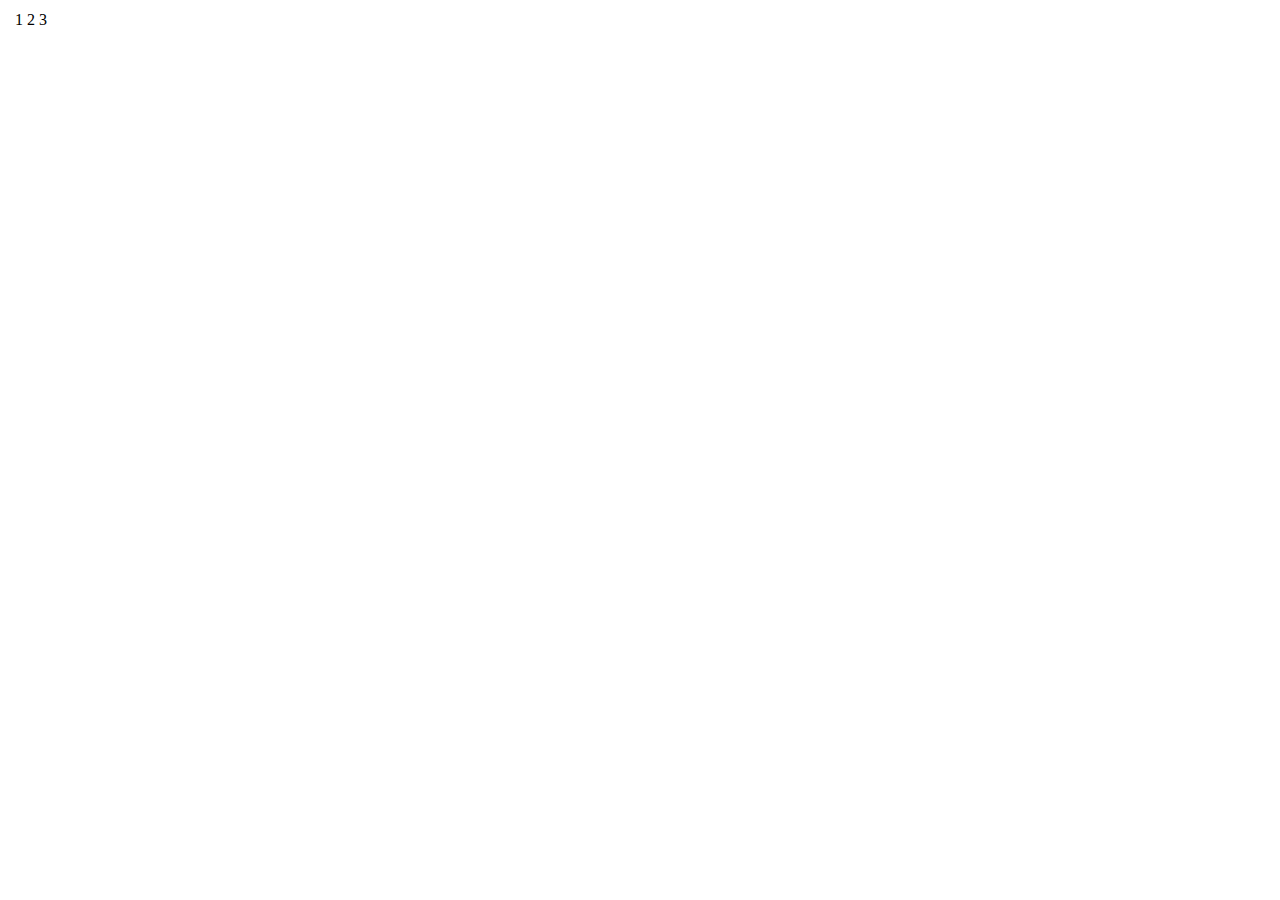
==== cart.html @ 67e76d24 "Feat : Table 레이아웃과 vertical-align 속성" ====
<!DOCTYPE html>
<html lang="en">
<head>
    <meta charset="UTF-8">
    <meta http-equiv="X-UA-Compatible" content="IE=edge">
    <meta name="viewport" content="width=device-width, initial-scale=1.0">
    <title>Cart</title>
</head>
<body>
    <div>
        <table>
            <thead>
                <tr>
                    <th></th>
                    <td style="vertical-align: middle">1</td>
                    <td>2</td>
                    <td>3</td>
                </tr>
            </thead>
            <tbody>
                <tr>
                    <th></th>
                    <td></td>
                    <td></td>
                    <td></td>
                </tr>
            </tbody>

            
        </table>
    </div>
    
    <div style="display: table">
        <div style="display: table-row">
            <div style="display: table-cell"></div>
            <div style="display: table-cell"></div>
        </div>
    </div>
</body>
</html>
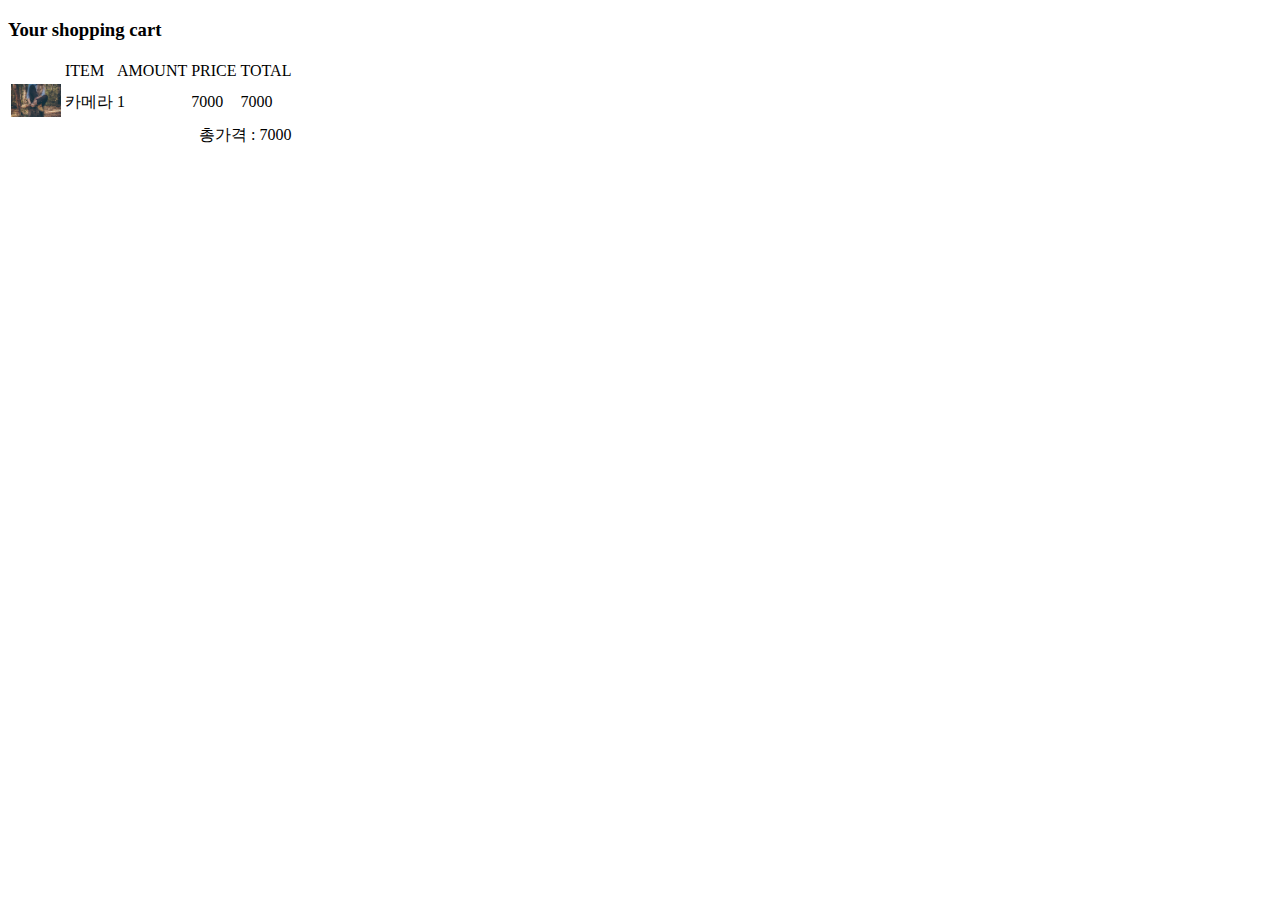
==== commit 5c41d3ff: "Feat : Cart 페이지 만들기" ====
--- a/cart.html
+++ b/cart.html
@@ -4,29 +4,34 @@
     <meta charset="UTF-8">
     <meta http-equiv="X-UA-Compatible" content="IE=edge">
     <meta name="viewport" content="width=device-width, initial-scale=1.0">
+    <link href="css/main.css" rel="stylesheet">
     <title>Cart</title>
 </head>
 <body>
-    <div>
-        <table>
+    <div class="cart-background">
+        <h3>Your shopping cart</h3>
+        <table class="cart-table">
             <thead>
                 <tr>
-                    <th></th>
-                    <td style="vertical-align: middle">1</td>
-                    <td>2</td>
-                    <td>3</td>
+                    <td></td>
+                    <td class="cell-long">ITEM</td>
+                    <td>AMOUNT</td>
+                    <td>PRICE</td>
+                    <td>TOTAL</td>
                 </tr>
             </thead>
             <tbody>
                 <tr>
-                    <th></th>
-                    <td></td>
-                    <td></td>
-                    <td></td>
+                    <td><img src="Image/shoes.jpg" width="50px"></td>
+                    <td>카메라</td>
+                    <td>1</td>
+                    <td>7000</td>
+                    <td>7000</td>
+                </tr>
+                <tr>
+                    <td colspan="5" style="text-align: right;">총가격 : 7000</td>
                 </tr>
             </tbody>
-
-            
         </table>
     </div>
     
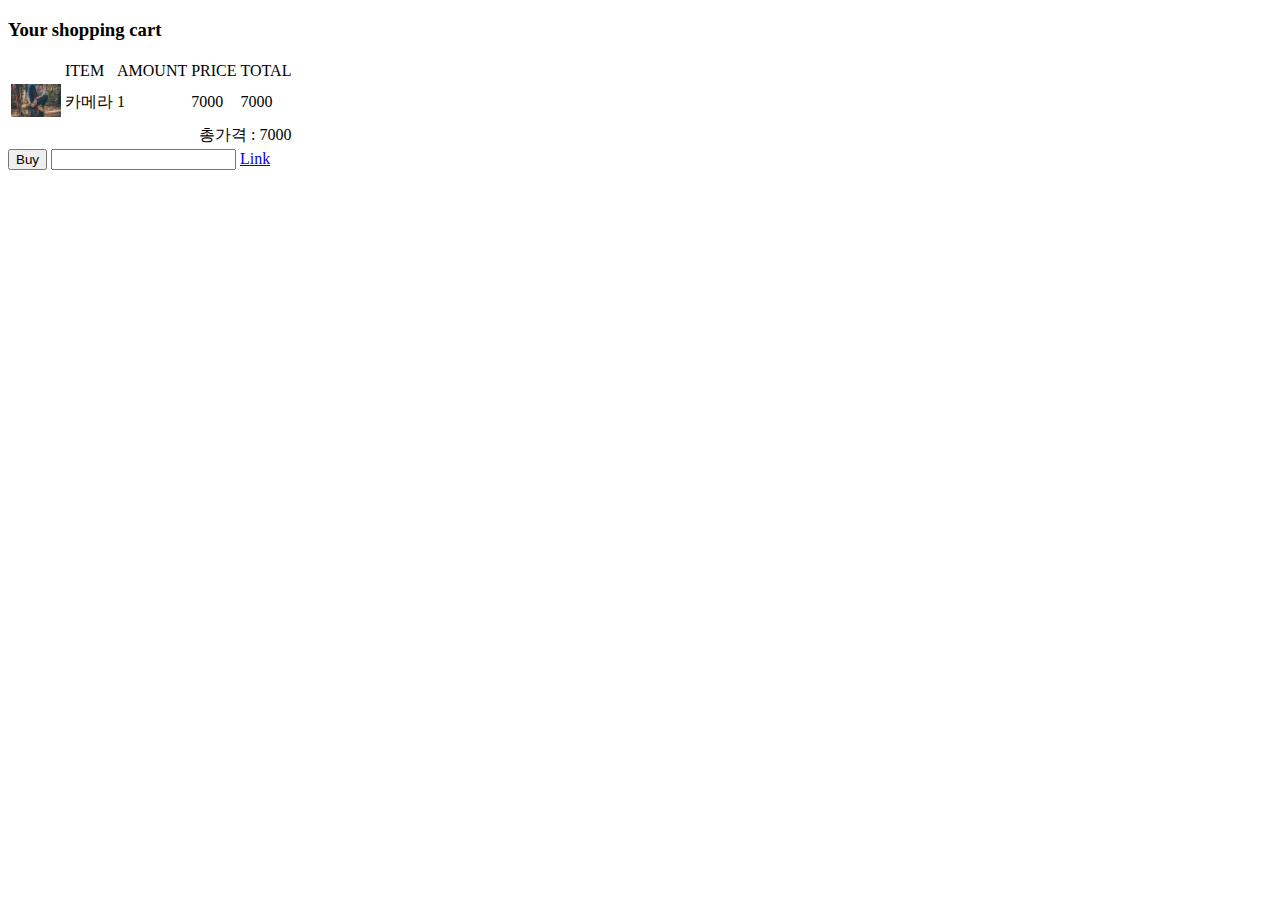
==== commit ccd53911: "Feat : pseudo-class로 인터랙티브 버튼 만들기" ====
--- a/cart.html
+++ b/cart.html
@@ -33,6 +33,10 @@
                 </tr>
             </tbody>
         </table>
+
+        <button class="btn">Buy</button>
+        <input class="input-test">
+        <a href="layout1.html" class="custom-link">Link</a>
     </div>
     
     <div style="display: table">
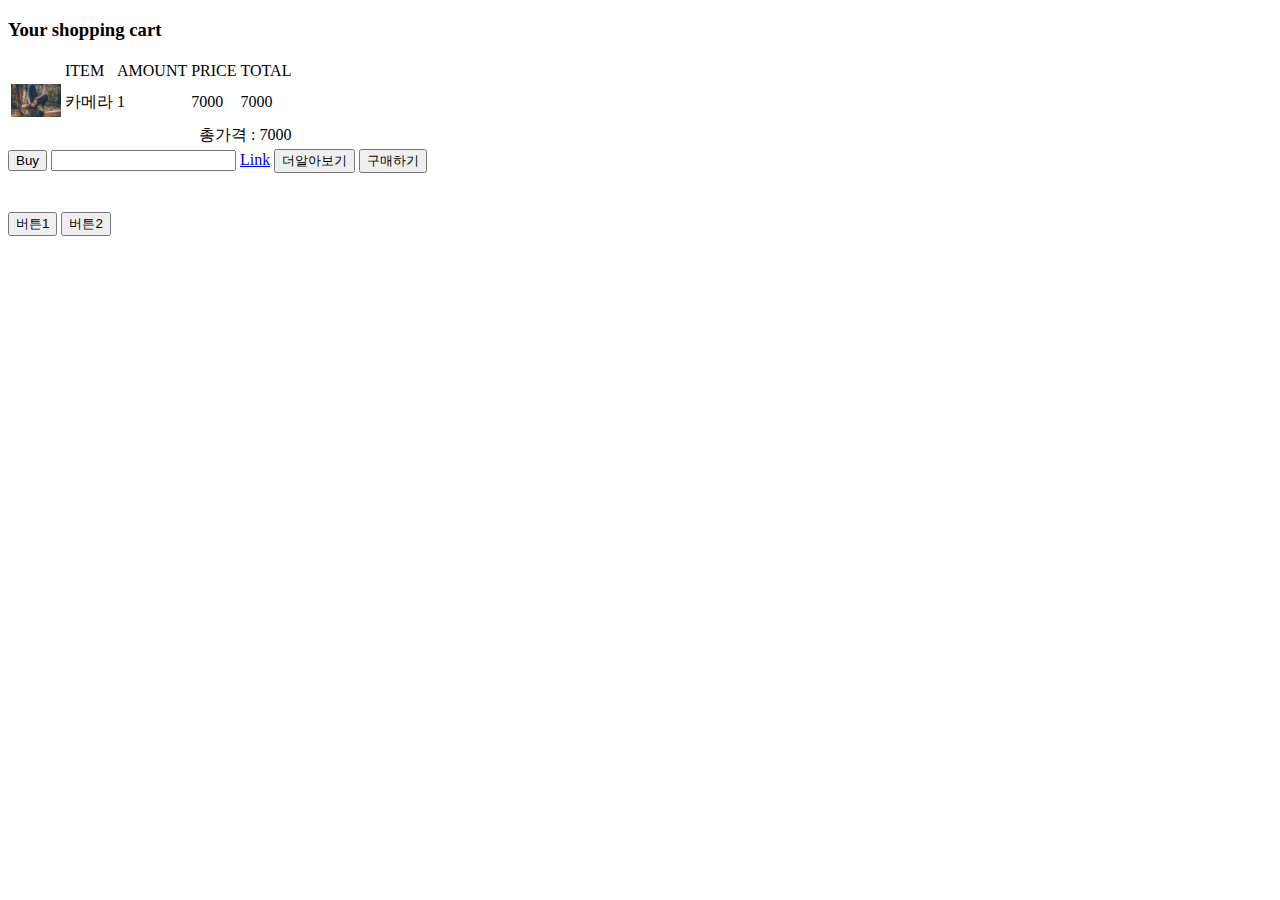
==== commit 8bc8230d: "Feat : 코드양이 줄어드는 class 작명법 (OOCSS, BEM)" ====
--- a/cart.html
+++ b/cart.html
@@ -37,13 +37,20 @@
         <button class="btn">Buy</button>
         <input class="input-test">
         <a href="layout1.html" class="custom-link">Link</a>
+        
+        <!-- OOCSS Object Oriented CSS -->
+        <button class="main-btn bg-red">더알아보기</button>
+        <button class="main-btn bg-blue">구매하기</button>
+
+        <!-- BEM Rule Block__Element--Modifier -->
+        <div class="profile">
+            <img class="profile__img">
+            <h4 class="profile__title"></h4>
+            <p class="profile__content"></p>
+            <button class="profile__button--red">버튼1</button>
+            <button class="profile__button--blue">버튼2</button>
+        </div>
     </div>
     
-    <div style="display: table">
-        <div style="display: table-row">
-            <div style="display: table-cell"></div>
-            <div style="display: table-cell"></div>
-        </div>
-    </div>
 </body>
 </html>